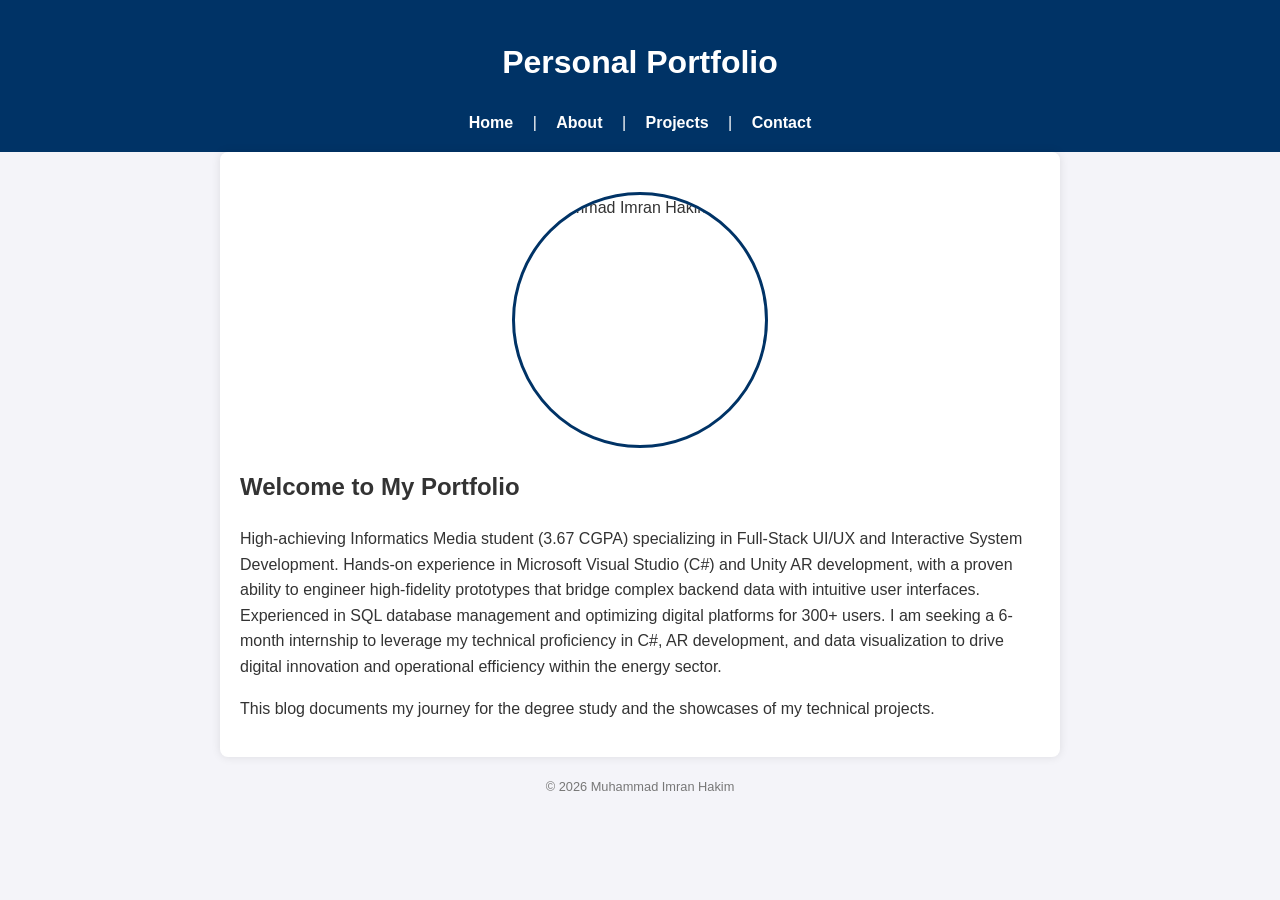
==== index.html @ d89dc0a5 "Add files via upload" ====
<!DOCTYPE html>
<html lang="en">
<head>
    <meta charset="UTF-8">
    <meta name="viewport" content="width=device-width, initial-scale=1.0">
    <title>Imran Hakim | Home</title>
    <link rel="stylesheet" href="style.css">
</head>
<body>
    <header>
        <h1>Personal Portfolio</h1>
        <nav>
            <a href="index.html">Home</a> | 
            <a href="about.html">About</a> | 
            <a href="blog.html">Projects</a> | 
            <a href="contact.html">Contact</a>
        </nav>
    </header>
    <main>
        <img src="Images/pfp.jpeg" alt="Muhammad Imran Hakim" class="profile-pic">
        <h2>Welcome to My Portfolio</h2>
        <p>High-achieving Informatics Media student (3.67 CGPA) specializing in Full-Stack UI/UX and Interactive System Development. Hands-on experience in Microsoft Visual Studio (C#) and Unity AR development, with a proven ability to engineer high-fidelity prototypes that bridge complex backend data with intuitive user interfaces. Experienced in SQL database management and optimizing digital platforms for 300+ users. I am seeking a 6-month internship to leverage my technical proficiency in C#, AR development, and data visualization to drive digital innovation and operational efficiency within the energy sector.</p>
        <p>This blog documents my journey for the degree study and the showcases of my technical projects.</p>
    </main>
    <footer>© 2026 Muhammad Imran Hakim</footer>
</body>
</html>
---- style.css ----
/* General Styles */
.profile-pic {
    width: 250px;       
    height: 250px;
    border-radius: 50%; 
    object-fit: cover;  
    display: block;
    margin: 20px auto;  
    border: 3px solid #003366;
}

/* ==========================================
   1. Base & Layout Styles (Desktop First)
   ========================================== */
body {
    font-family: 'Segoe UI', Tahoma, Geneva, Verdana, sans-serif;
    line-height: 1.6;
    margin: 0;
    padding: 0;
    color: #333;
    background-color: #f4f4f9;
}

header {
    background: #003366; /* UniSZA Blue */
    color: #fff;
    padding: 1.5rem 1rem;
    text-align: center;
}

nav {
    margin-top: 10px;
}

nav a {
    color: #fff;
    text-decoration: none;
    margin: 0 10px;
    font-weight: bold;
    display: inline-block; /* Prevents awkward link wrapping */
}

main {
    padding: 30px 20px;
    max-width: 850px; /* Limits width on big screens for readability */
    margin: 20px auto;
    background: #fff;
    box-shadow: 0 4px 10px rgba(0,0,0,0.05);
    border-radius: 8px;
}

footer {
    text-align: center;
    padding: 20px;
    font-size: 0.85rem;
    color: #777;
}

/* Base Form Controls */
.form-group input, 
.form-group textarea {
    width: 100%; /* Spans full width of container */
    box-sizing: border-box; /* Fixes padding overflow issues */
}

/* ==========================================
   2. Tablet Viewports (Screens under 768px)
   ========================================== */
@media (max-width: 768px) {
    main {
        margin: 10px; /* Reduces outer margin so content fills the tablet space */
        padding: 20px;
    }
}

/* ==========================================
   3. Mobile Phone Viewports (Screens under 480px)
   ========================================== */
@media (max-width: 480px) {
    header h1 {
        font-size: 1.5rem; /* Shrinks large headers so they don't break lines awkwardly */
    }

    nav {
        display: flex;
        flex-direction: column; /* Stack navigation links vertically on phones */
        gap: 12px;
    }

    nav a {
        margin: 0;
        background: rgba(255, 255, 255, 0.1);
        padding: 8px;
        border-radius: 4px;
    }

    /* Makes the Send Message button full-width on mobile phones */
    .submit-btn {
        width: 100%;
        text-align: center;
    }
}

body {
    font-family: 'Segoe UI', Tahoma, Geneva, Verdana, sans-serif;
    line-height: 1.6;
    margin: 0;
    color: #333;
    background-color: #f4f4f9;
}

header {
    background: #003366;
    color: #fff;
    padding: 1rem 0;
    text-align: center;
}

nav a {
    color: #fff;
    text-decoration: none;
    margin: 0 15px;
    font-weight: bold;
}

main {
    padding: 20px;
    max-width: 800px;
    margin: auto;
    background: #fff;
    box-shadow: 0 0 10px rgba(0,0,0,0.1);
}

footer {
    text-align: center;
    padding: 20px;
    font-size: 0.8rem;
    color: #777;
}

/* Blog Post Styling */
.post-preview {
    border-bottom: 1px solid #ddd;
    padding: 10px 0;
}

/* Mobile Responsiveness */
@media (max-width: 600px) {
    nav a {
        display: block;
        margin: 10px 0;
    }
}

.skill-tags span {
    display: inline-block;
    background-color: #003366;
    color: white;
    padding: 5px 12px;
    margin: 5px;
    border-radius: 20px;
    font-size: 0.9rem;
}

section {
    margin-bottom: 30px;
}

.university-logo-unisza{
    width: 600px;       
    height: 200px;
    display: block;
    margin: 20px auto;  
    border: 3px solid #003366;
}

.university-logo-utem{
    width: 450px;       
    height: 200px;
    display: block;
    object-fit: contain;
    margin: 20px auto;  
    border: 3px solid #003366;
}

.techskill-pic {
    width: 325px;       
    height: 170px;
    display: block;
    object-fit: contain;
    margin: 20px auto;  
    border: 3px solid #003366;
}

.softskill-pic {
    width: 275px;       
    height: 158px;
    display: block;
    object-fit: contain;
    margin: 20px auto;  
    border: 3px solid #003366;
}

.ucreds-logo {
    width: 300px;       
    height: 100px;
    display: block;
    object-fit: contain;
    margin: 20px 20px 20px 0;
    border: 3px solid #003366;
}

.ucreds-ss {
    width: 375px;       
    height: 300px;
    display: block;
    object-fit: contain;
    margin: 20px 20px 20px 0;
    border: 3px solid #003366;
}

.ARMicroLearn-video {
    width: 175px;
    height: 175px;
    height: auto;
    margin: 20px 0;
    border: 3px solid #003366;
}

.ARMicroLearn-ss {
    width: 400px;       
    height: 300px;
    display: block;
    object-fit: contain;
    margin: 10px 20px 10px 0;
    border: 3px solid #003366;
}

.gym-ss {
    width: 425px;
    height: 300px;
    display: block;
    object-fit: contain;
    margin: 10px 20px 10px 0;
    border: 3px solid #003366;
}

.calculator-ss {
    width: 400px;
    height: 300px;
    display: block;
    object-fit: contain;
    margin: 10px 20px 10px 0;
    border: 3px solid #003366;
}

.password-generator-ss {
    width: 400px;
    height: 300px;
    display: block;
    object-fit: contain;
    margin: 10px 20px 10px 0;
    border: 3px solid #003366;
}

/* Contact Form Layout */
.contact-form-section {
    margin-top: 40px;
    padding-top: 20px;
    border-top: 2px solid #eee;
}

.contact-form {
    display: flex;
    flex-direction: column;
    gap: 15px;
}

.form-group {
    display: flex;
    flex-direction: column;
    gap: 5px;
}

.form-group label {
    font-weight: bold;
    color: #003366; /* UniSZA Blue theme color */
}

.form-group input, 
.form-group textarea {
    padding: 10px;
    border: 1px solid #ccc;
    border-radius: 4px;
    font-size: 1rem;
    font-family: inherit;
}

.form-group input:focus, 
.form-group textarea:focus {
    border-color: #003366;
    outline: none;
    box-shadow: 0 0 5px rgba(0, 51, 102, 0.2);
}

.submit-btn {
    background-color: #003366;
    color: white;
    padding: 12px 20px;
    border: none;
    border-radius: 4px;
    font-size: 1rem;
    font-weight: bold;
    cursor: pointer;
    transition: background 0.3s ease;
    align-self: flex-start;
}

.submit-btn:hover {
    background-color: #002244;
}

/* Mobile adjust for full width button */
@media (max-width: 600px) {
    .submit-btn {
        width: 100%;
        align-self: stretch;
    }
}
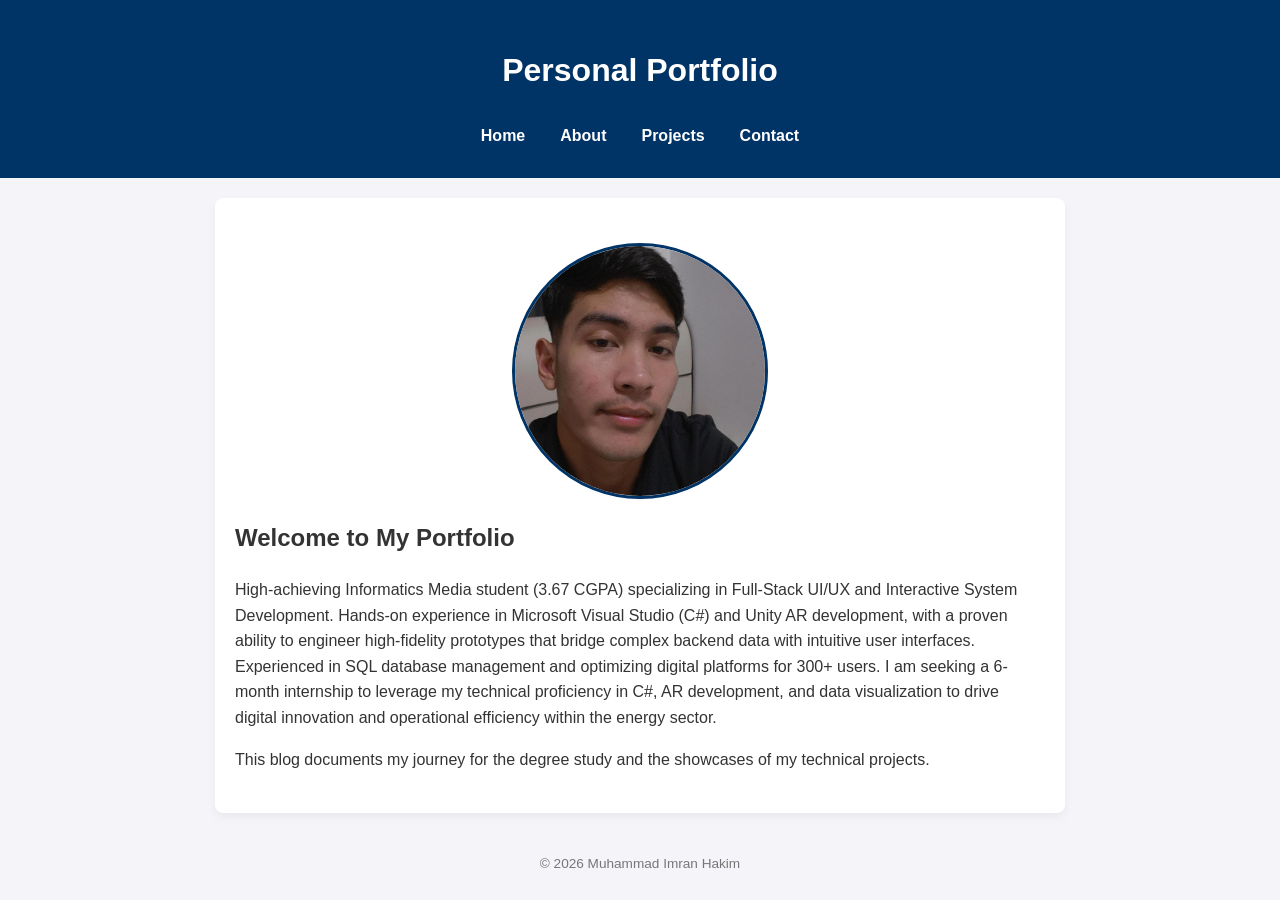
==== commit 733e363e: "Update index.html" ====
--- a/index.html
+++ b/index.html
@@ -10,9 +10,9 @@
     <header>
         <h1>Personal Portfolio</h1>
         <nav>
-            <a href="index.html">Home</a> | 
-            <a href="about.html">About</a> | 
-            <a href="blog.html">Projects</a> | 
+            <a href="index.html">Home</a>
+            <a href="about.html">About</a>
+            <a href="blog.html">Projects</a>
             <a href="contact.html">Contact</a>
         </nav>
     </header>
@@ -24,4 +24,4 @@
     </main>
     <footer>© 2026 Muhammad Imran Hakim</footer>
 </body>
-</html>+</html>
--- a/style.css
+++ b/style.css
@@ -1,17 +1,6 @@
-/* General Styles */
-.profile-pic {
-    width: 250px;       
-    height: 250px;
-    border-radius: 50%; 
-    object-fit: cover;  
-    display: block;
-    margin: 20px auto;  
-    border: 3px solid #003366;
-}
-
-/* ==========================================
-   1. Base & Layout Styles (Desktop First)
-   ========================================== */
+/* ==========================================================================
+   1. GLOBAL & DESIGN SYSTEM STYLES
+   ========================================================================== */
 body {
     font-family: 'Segoe UI', Tahoma, Geneva, Verdana, sans-serif;
     line-height: 1.6;
@@ -26,27 +15,34 @@
     color: #fff;
     padding: 1.5rem 1rem;
     text-align: center;
+    width: 100%;
+    box-sizing: border-box;
 }
 
 nav {
-    margin-top: 10px;
+    margin-top: 15px;
+    display: flex;
+    justify-content: center;
+    gap: 15px;
 }
 
 nav a {
     color: #fff;
     text-decoration: none;
-    margin: 0 10px;
     font-weight: bold;
-    display: inline-block; /* Prevents awkward link wrapping */
+    padding: 5px 10px;
+    display: inline-block;
 }
 
 main {
-    padding: 30px 20px;
-    max-width: 850px; /* Limits width on big screens for readability */
-    margin: 20px auto;
+    width: 90%; /* Leaves safety margins on mobile screens */
+    max-width: 850px; 
+    margin: 20px auto; /* Centers the content block perfectly */
+    padding: 25px 20px;
     background: #fff;
     box-shadow: 0 4px 10px rgba(0,0,0,0.05);
     border-radius: 8px;
+    box-sizing: border-box; /* Forces padding to stay inside constraints */
 }
 
 footer {
@@ -56,100 +52,66 @@
     color: #777;
 }
 
-/* Base Form Controls */
-.form-group input, 
-.form-group textarea {
-    width: 100%; /* Spans full width of container */
-    box-sizing: border-box; /* Fixes padding overflow issues */
-}
-
-/* ==========================================
-   2. Tablet Viewports (Screens under 768px)
-   ========================================== */
-@media (max-width: 768px) {
-    main {
-        margin: 10px; /* Reduces outer margin so content fills the tablet space */
-        padding: 20px;
-    }
-}
-
-/* ==========================================
-   3. Mobile Phone Viewports (Screens under 480px)
-   ========================================== */
-@media (max-width: 480px) {
-    header h1 {
-        font-size: 1.5rem; /* Shrinks large headers so they don't break lines awkwardly */
-    }
-
-    nav {
-        display: flex;
-        flex-direction: column; /* Stack navigation links vertically on phones */
-        gap: 12px;
-    }
-
-    nav a {
-        margin: 0;
-        background: rgba(255, 255, 255, 0.1);
-        padding: 8px;
-        border-radius: 4px;
-    }
-
-    /* Makes the Send Message button full-width on mobile phones */
-    .submit-btn {
-        width: 100%;
-        text-align: center;
-    }
-}
-
-body {
-    font-family: 'Segoe UI', Tahoma, Geneva, Verdana, sans-serif;
-    line-height: 1.6;
-    margin: 0;
-    color: #333;
-    background-color: #f4f4f9;
-}
-
-header {
-    background: #003366;
-    color: #fff;
-    padding: 1rem 0;
-    text-align: center;
-}
-
-nav a {
-    color: #fff;
-    text-decoration: none;
-    margin: 0 15px;
-    font-weight: bold;
-}
-
-main {
-    padding: 20px;
-    max-width: 800px;
-    margin: auto;
-    background: #fff;
-    box-shadow: 0 0 10px rgba(0,0,0,0.1);
-}
-
-footer {
-    text-align: center;
-    padding: 20px;
-    font-size: 0.8rem;
-    color: #777;
-}
-
-/* Blog Post Styling */
+section {
+    margin-bottom: 30px;
+}
+
+/* ==========================================================================
+   2. IMAGE & MEDIA RESPONSIVENESS (Fluid Grid Protection)
+   ========================================================================== */
+img, video {
+    max-width: 100%;
+    height: auto;
+    display: block;
+    margin: 0 auto;
+}
+
+.profile-pic {
+    width: 250px;       
+    height: 250px;
+    border-radius: 50%; 
+    object-fit: cover;  
+    margin: 20px auto;  
+    border: 3px solid #003366;
+}
+
+.university-logo-unisza {
+    width: 100%;
+    max-width: 600px;       
+    margin: 20px auto;  
+    border: 3px solid #003366;
+}
+
+.university-logo-utem {
+    width: 100%;
+    max-width: 450px;       
+    object-fit: contain;
+    margin: 20px auto;  
+    border: 3px solid #003366;
+}
+
+.techskill-pic { width: 100%; max-width: 325px; object-fit: contain; margin: 20px auto; border: 3px solid #003366; }
+.softskill-pic { width: 100%; max-width: 275px; object-fit: contain; margin: 20px auto; border: 3px solid #003366; }
+.ucreds-logo    { width: 100%; max-width: 300px; object-fit: contain; margin: 20px auto; border: 3px solid #003366; }
+.ucreds-ss      { width: 100%; max-width: 375px; object-fit: contain; margin: 20px auto; border: 3px solid #003366; }
+.ARMicroLearn-ss{ width: 100%; max-width: 400px; object-fit: contain; margin: 20px auto; border: 3px solid #003366; }
+.gym-ss         { width: 100%; max-width: 425px; object-fit: contain; margin: 20px auto; border: 3px solid #003366; }
+.calculator-ss  { width: 100%; max-width: 400px; object-fit: contain; margin: 20px auto; border: 3px solid #003366; }
+.password-generator-ss { width: 100%; max-width: 400px; object-fit: contain; margin: 20px auto; border: 3px solid #003366; }
+
+.ARMicroLearn-video {
+    width: 100%;
+    max-width: 175px;
+    margin: 20px auto;
+    border: 3px solid #003366;
+}
+
+/* ==========================================================================
+   3. COMPONENTS
+   ========================================================================== */
 .post-preview {
     border-bottom: 1px solid #ddd;
-    padding: 10px 0;
-}
-
-/* Mobile Responsiveness */
-@media (max-width: 600px) {
-    nav a {
-        display: block;
-        margin: 10px 0;
-    }
+    padding: 15px 0;
 }
 
 .skill-tags span {
@@ -162,108 +124,7 @@
     font-size: 0.9rem;
 }
 
-section {
-    margin-bottom: 30px;
-}
-
-.university-logo-unisza{
-    width: 600px;       
-    height: 200px;
-    display: block;
-    margin: 20px auto;  
-    border: 3px solid #003366;
-}
-
-.university-logo-utem{
-    width: 450px;       
-    height: 200px;
-    display: block;
-    object-fit: contain;
-    margin: 20px auto;  
-    border: 3px solid #003366;
-}
-
-.techskill-pic {
-    width: 325px;       
-    height: 170px;
-    display: block;
-    object-fit: contain;
-    margin: 20px auto;  
-    border: 3px solid #003366;
-}
-
-.softskill-pic {
-    width: 275px;       
-    height: 158px;
-    display: block;
-    object-fit: contain;
-    margin: 20px auto;  
-    border: 3px solid #003366;
-}
-
-.ucreds-logo {
-    width: 300px;       
-    height: 100px;
-    display: block;
-    object-fit: contain;
-    margin: 20px 20px 20px 0;
-    border: 3px solid #003366;
-}
-
-.ucreds-ss {
-    width: 375px;       
-    height: 300px;
-    display: block;
-    object-fit: contain;
-    margin: 20px 20px 20px 0;
-    border: 3px solid #003366;
-}
-
-.ARMicroLearn-video {
-    width: 175px;
-    height: 175px;
-    height: auto;
-    margin: 20px 0;
-    border: 3px solid #003366;
-}
-
-.ARMicroLearn-ss {
-    width: 400px;       
-    height: 300px;
-    display: block;
-    object-fit: contain;
-    margin: 10px 20px 10px 0;
-    border: 3px solid #003366;
-}
-
-.gym-ss {
-    width: 425px;
-    height: 300px;
-    display: block;
-    object-fit: contain;
-    margin: 10px 20px 10px 0;
-    border: 3px solid #003366;
-}
-
-.calculator-ss {
-    width: 400px;
-    height: 300px;
-    display: block;
-    object-fit: contain;
-    margin: 10px 20px 10px 0;
-    border: 3px solid #003366;
-}
-
-.password-generator-ss {
-    width: 400px;
-    height: 300px;
-    display: block;
-    object-fit: contain;
-    margin: 10px 20px 10px 0;
-    border: 3px solid #003366;
-}
-
-/* Contact Form Layout */
+/* Contact Form Framework */
 .contact-form-section {
     margin-top: 40px;
     padding-top: 20px;
@@ -284,16 +145,18 @@
 
 .form-group label {
     font-weight: bold;
-    color: #003366; /* UniSZA Blue theme color */
+    color: #003366;
 }
 
 .form-group input, 
 .form-group textarea {
+    width: 100%;
     padding: 10px;
     border: 1px solid #ccc;
     border-radius: 4px;
     font-size: 1rem;
     font-family: inherit;
+    box-sizing: border-box;
 }
 
 .form-group input:focus, 
@@ -320,10 +183,48 @@
     background-color: #002244;
 }
 
-/* Mobile adjust for full width button */
+/* ==========================================================================
+   4. MEDIA QUERIES (Responsive Layout Adjustments)
+   ========================================================================== */
+
+/* Tablet Viewports */
+@media (max-width: 768px) {
+    main {
+        width: 95%;
+        margin: 10px auto;
+        padding: 20px;
+    }
+}
+
+/* Mobile Phone Viewports */
 @media (max-width: 600px) {
+    nav {
+        flex-direction: column;
+        gap: 8px;
+        align-items: center;
+    }
+
+    nav a {
+        width: 90%;
+        max-width: 280px;
+        background: rgba(255, 255, 255, 0.1);
+        padding: 10px;
+        border-radius: 4px;
+        text-align: center;
+        margin: 0;
+    }
+
+    header h1 {
+        font-size: 1.6rem;
+    }
+
+    main {
+        width: 92%;
+        padding: 15px;
+    }
+
     .submit-btn {
         width: 100%;
-        align-self: stretch;
-    }
-}+        text-align: center;
+    }
+}
